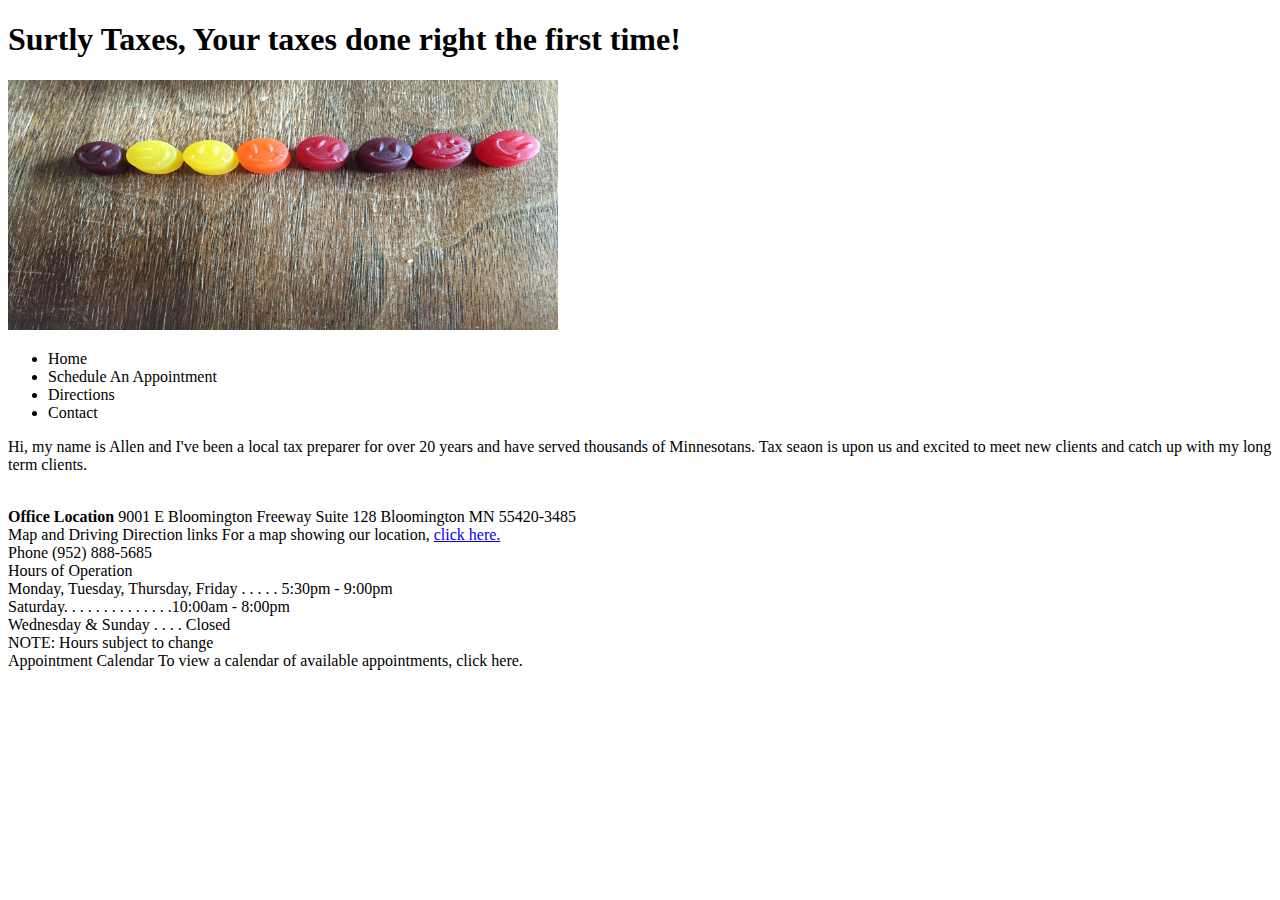
==== home.html @ 5c7add89 "Created Rough Draft" ====
<!DOCTYPE html>
<html>
<head>
	<meta charset="UTF-8">
    <meta name="viewport" content="width=device-width, initial-scale=1">
	<link rel="stylesheet" type="text/css" href="styles.css">
	<title>Surtly Tax</title>
</head>
<body class="box-main">
	<HEADER>
		<h1>Surtly Taxes, Your taxes done right the first time!</h1>
		<img src="img/header_bg.jpeg" height="250px" width="550">
		<nav>
			<ul>
				<li>Home</li>
				<li>Schedule An Appointment</li>
				<li>Directions</li>
				<li>Contact</li>
			</ul>
		</nav>
	</HEADER>
	<p>Hi, my name is Allen and I've been a local tax preparer for over 20 years and have served thousands of Minnesotans. Tax seaon is upon us and excited to meet new clients and catch up with my long term clients.</p>
	<br>
<b>Office Location</b>
9001 E Bloomington Freeway
Suite 128
Bloomington MN 55420-3485
<br>
Map and Driving Direction links
For a map showing our location, <a href="https://google.com">click here.</a>
<br>
Phone
(952) 888-5685
<br>
Hours of Operation
<br>Monday, Tuesday, Thursday, Friday . . . . . 5:30pm - 9:00pm 
<br>Saturday. . . . . . . . . . . . . .10:00am - 8:00pm
<br>Wednesday & Sunday . . . . Closed
<br>NOTE: Hours subject to change
<br>
Appointment Calendar
To view a calendar of available appointments, click here.
</body>
</html>
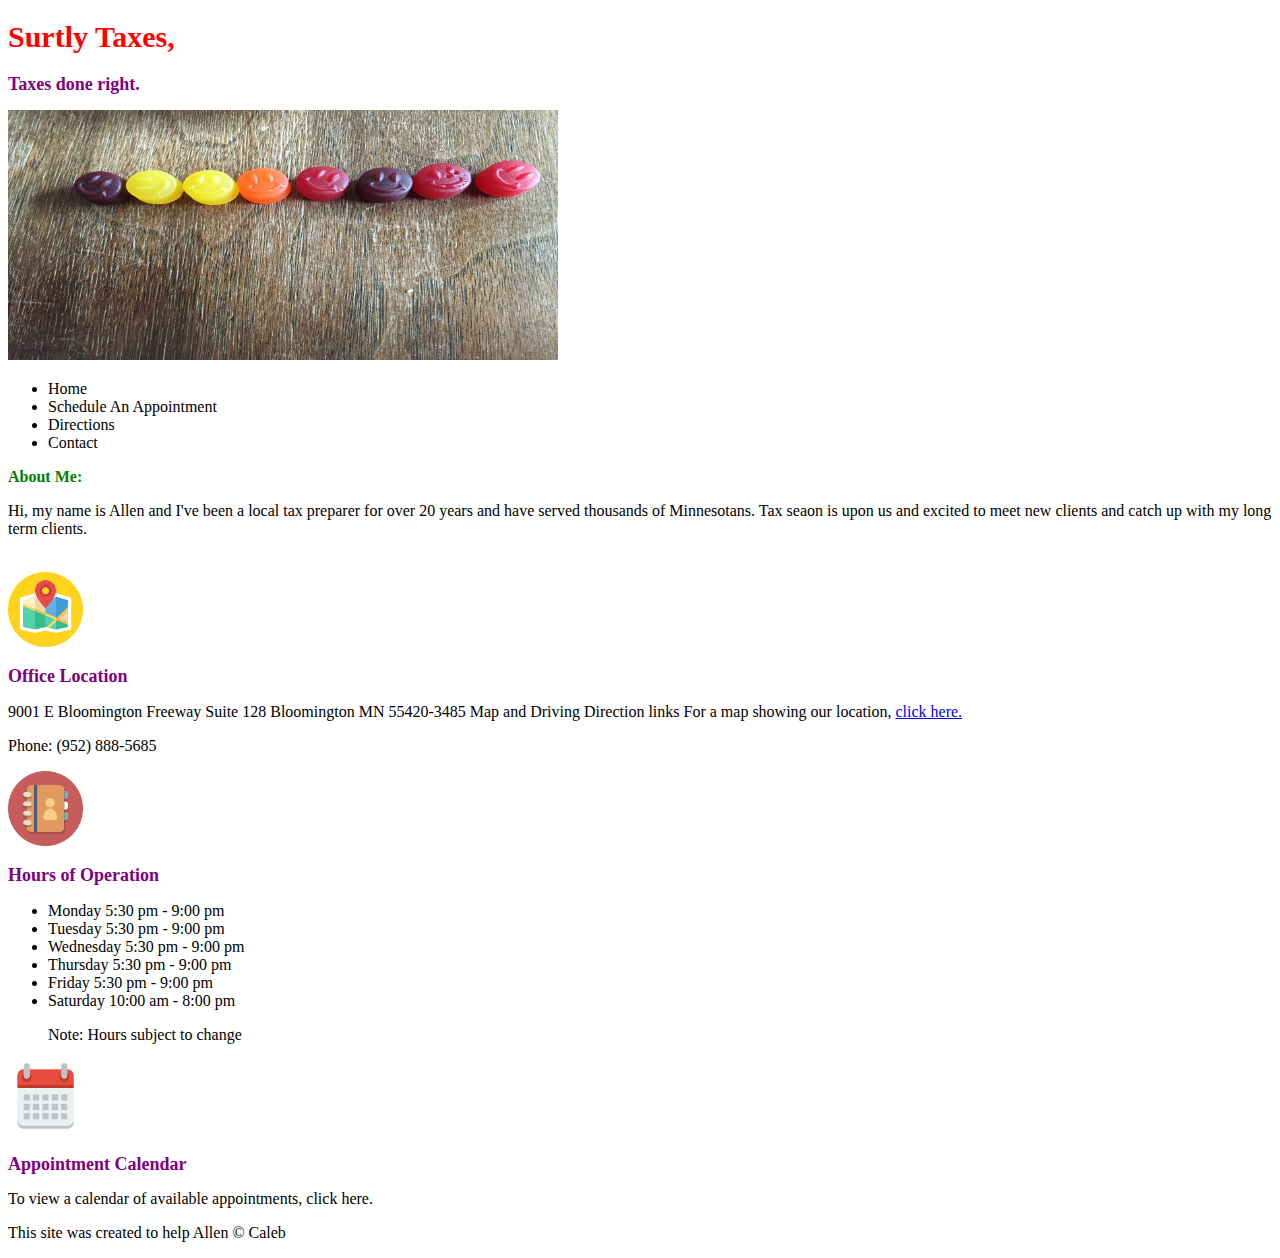
==== commit a819d1ee: "Added images, fav icon, and organized html" ====
--- a/home.html
+++ b/home.html
@@ -5,40 +5,67 @@
     <meta name="viewport" content="width=device-width, initial-scale=1">
 	<link rel="stylesheet" type="text/css" href="styles.css">
 	<title>Surtly Tax</title>
+	<link rel="icon" href="img/header_bg.jpeg">
 </head>
 <body class="box-main">
-	<HEADER>
-		<h1>Surtly Taxes, Your taxes done right the first time!</h1>
-		<img src="img/header_bg.jpeg" height="250px" width="550">
-		<nav>
-			<ul>
-				<li>Home</li>
-				<li>Schedule An Appointment</li>
-				<li>Directions</li>
-				<li>Contact</li>
-			</ul>
-		</nav>
-	</HEADER>
+<header>
+	<!-- Header / Slogan -->
+	<h1>Surtly Taxes,</h1> 
+	<h2>Taxes done right.</h2>
+	<img src="img/header_bg.jpeg" height="250px" width="550">
+
+	<!-- Navigation -->
+	<nav>
+		<ul>
+			<li>Home</li>
+			<li>Schedule An Appointment</li>
+			<li>Directions</li>
+			<li>Contact</li>
+		</ul>
+	</nav>
+</header>
+
+	<!-- About -->
+	<h3>About Me:</h3>
 	<p>Hi, my name is Allen and I've been a local tax preparer for over 20 years and have served thousands of Minnesotans. Tax seaon is upon us and excited to meet new clients and catch up with my long term clients.</p>
 	<br>
-<b>Office Location</b>
-9001 E Bloomington Freeway
-Suite 128
-Bloomington MN 55420-3485
-<br>
-Map and Driving Direction links
-For a map showing our location, <a href="https://google.com">click here.</a>
-<br>
-Phone
-(952) 888-5685
-<br>
-Hours of Operation
-<br>Monday, Tuesday, Thursday, Friday . . . . . 5:30pm - 9:00pm 
-<br>Saturday. . . . . . . . . . . . . .10:00am - 8:00pm
-<br>Wednesday & Sunday . . . . Closed
-<br>NOTE: Hours subject to change
-<br>
-Appointment Calendar
-To view a calendar of available appointments, click here.
+
+	<!-- Main Element -->
+	<main>
+		<!-- Directions -->
+		<img src="img/location.png" height="75" width="75">
+		<h2>Office Location</h2>
+		<p>9001 E Bloomington Freeway
+		Suite 128
+		Bloomington MN 55420-3485
+		Map and Driving Direction links
+		For a map showing our location, 
+		<a href="https://google.com">click here.</a></p>
+		<p>Phone: (952) 888-5685 </p>
+
+		<!-- Hours -->
+		<img src="img/contact.png" height="75" width="75">
+		<h2>Hours of Operation</h2>
+		<ul>
+			<li>Monday 5:30 pm - 9:00 pm</li>
+			<li>Tuesday 5:30 pm - 9:00 pm</li>
+			<li>Wednesday 5:30 pm - 9:00 pm</li>
+			<li>Thursday 5:30 pm - 9:00 pm</li>
+			<li>Friday 5:30 pm - 9:00 pm</li>
+			<li>Saturday 10:00 am - 8:00 pm</li>
+			<p>Note: Hours subject to change</p>
+		</ul>
+		
+		<!-- Appointments -->
+		<img src="img/Calendar.png" height="75" width="75">
+		<h2>Appointment Calendar</h2>
+		To view a calendar of available appointments, click here.
+	</main>
+
+	<!-- Footer Element -->
+	<footer>
+		<p>This site was created to help Allen &copy; Caleb</p>
+	</footer>
+	
 </body>
 </html>--- a/styles.css
+++ b/styles.css
@@ -0,0 +1,22 @@
+body {
+	background-color: #gray;
+}
+
+h1 {
+	font-size: 30px;
+	color: red;
+}
+h2 {
+	font-size: 18px;
+	color: purple;
+}
+h3 {
+	font-size: 16px;
+	color: green;
+}
+.big {
+	font-size: 60px;
+}
+.uppercase {
+	text-transform: uppercase;
+}